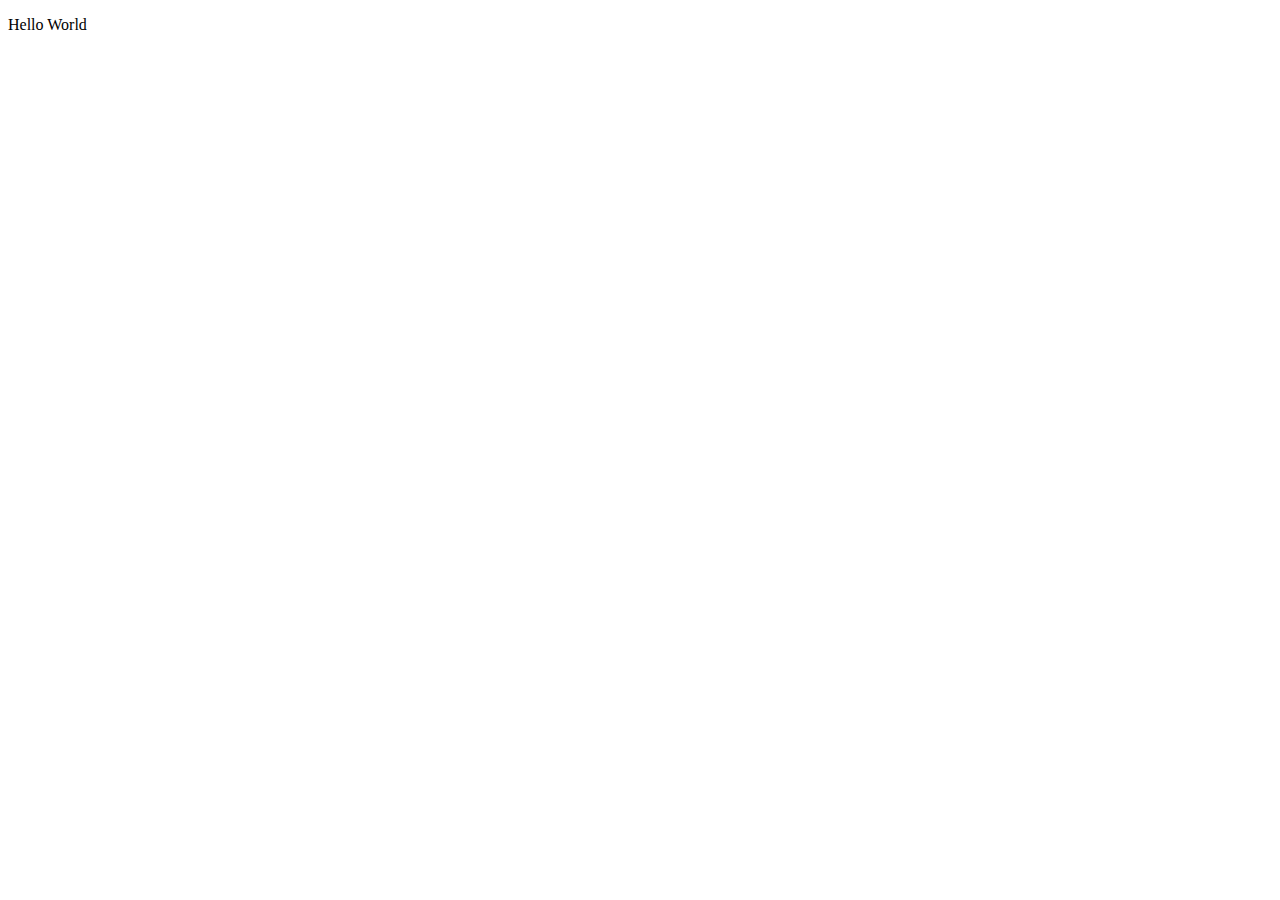
==== index.html @ 50390351 "Added Index page" ====
<!DOCTYPE html>
<html lang="en">
<head>
    <meta charset="UTF-8">
    <meta name="viewport" content="width=device-width, initial-scale=1.0">
    <title>Document</title>
</head>
<body>
    <p>Hello World</p>
</body>
</html>
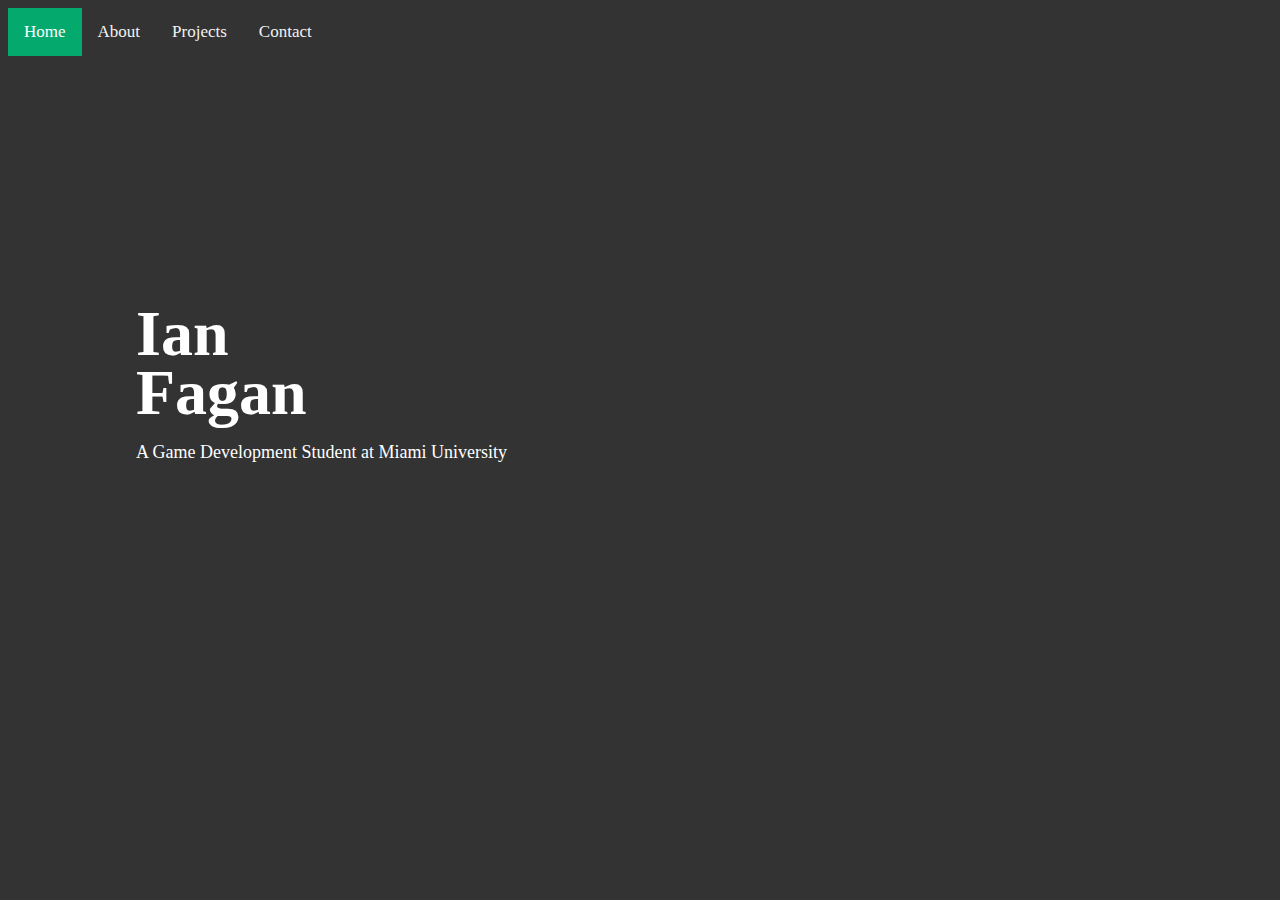
==== commit 99cdbeb3: "Added all pages" ====
--- a/index.html
+++ b/index.html
@@ -4,8 +4,26 @@
     <meta charset="UTF-8">
     <meta name="viewport" content="width=device-width, initial-scale=1.0">
     <title>Document</title>
+    <link rel="stylesheet" href="style.css">
 </head>
 <body>
-    <p>Hello World</p>
+    <div class="topnav">
+        <a class="active" href="index.html">Home</a>
+        <a href="about.html">About</a>
+        <a href="projects.html">Projects</a>
+        <a href="contact.html">Contact</a>
+      </div>
+
+      <div class="homebody">
+        <div class="homenamediv">
+            <h1 class="homenameh1">
+                Ian
+            </h1>
+            <h1 class="homenameh1">
+                Fagan
+            </h1>
+            <p class="homenamep"> A Game Development Student at Miami University </p>
+        </div>
+      </div>
 </body>
 </html>--- a/style.css
+++ b/style.css
@@ -0,0 +1,92 @@
+body {
+    background-color: #333;
+}
+
+/* Add a black background color to the top navigation */
+.topnav {
+    background-color: #333;
+    overflow: hidden;
+  }
+  
+  /* Style the links inside the navigation bar */
+  .topnav a {
+    float: left;
+    color: #f2f2f2;
+    text-align: center;
+    padding: 14px 16px;
+    text-decoration: none;
+    font-size: 17px;
+  }
+  
+  /* Change the color of links on hover */
+  .topnav a:hover {
+    background-color: #ddd;
+    color: black;
+  }
+  
+  /* Add a color to the active/current link */
+  .topnav a.active {
+    background-color: #04AA6D;
+    color: white;
+  }
+
+  /* Index style */
+  .homenamediv {
+    text-align: left;
+    color: white;
+    font-size: xx-large;
+    line-height: 50%;
+    margin-top: 30vh;
+    margin-left: 10vw;
+  }
+
+  .homenamep {
+    color:white;
+    font-size:large;
+  }
+
+  /* Pojects style */
+  .listtitle{
+    color: white;
+    text-decoration: underline;
+  }
+
+  .projectitem {
+    display: flex;
+  }
+
+  iframe{
+    flex-shrink:0;
+  }
+
+  .projectdescription {
+    color:white;
+    margin-left:20px;
+    font-size: x-large;
+  }
+
+  /* Contact Style */
+  .contactsection {
+    line-height: 50%;
+    margin-left: 20px;
+    margin-bottom: 50px;
+  }
+  
+  .contactheaders {
+    color:white;
+    text-decoration: underline;
+  }
+
+  .contactsocials {
+    color:white;
+  }
+
+  /* About Style */
+  .aboutheader {
+    color: White;
+    text-decoration: underline;
+  }
+
+  .abouttext {
+    color: white;
+  }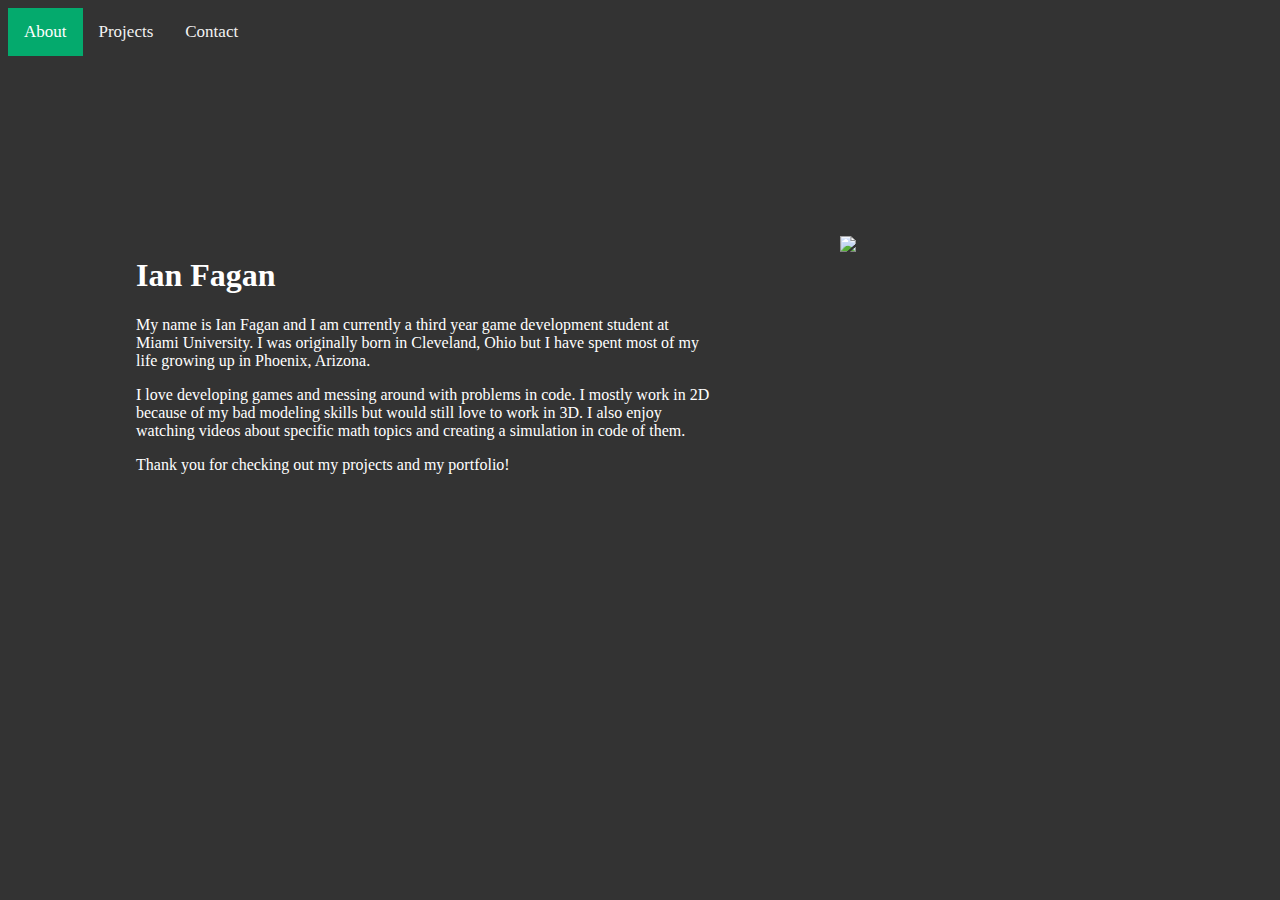
==== commit 2233f9a1: "Index is now about me" ====
--- a/index.html
+++ b/index.html
@@ -8,22 +8,31 @@
 </head>
 <body>
     <div class="topnav">
-        <a class="active" href="index.html">Home</a>
-        <a href="about.html">About</a>
+        <a class="active" href="index.html">About</a>
         <a href="projects.html">Projects</a>
         <a href="contact.html">Contact</a>
-      </div>
+    </div>
 
-      <div class="homebody">
-        <div class="homenamediv">
-            <h1 class="homenameh1">
-                Ian
+    <div class="aboutbody">
+        <div class="aboutdescription">
+            <h1 class="aboutheader">
+                Ian Fagan
             </h1>
-            <h1 class="homenameh1">
-                Fagan
-            </h1>
-            <p class="homenamep"> A Game Development Student at Miami University </p>
+            <div class="abouttextbody">
+                <p class="abouttext">
+                    My name is Ian Fagan and I am currently a third year game development student at Miami University. I was originally born in Cleveland, Ohio but I have spent most of my life growing up in Phoenix, Arizona.
+                </p>
+                <p class="abouttext">
+                    I love developing games and messing around with problems in code. I mostly work in 2D because of my bad modeling skills but would still love to work in 3D. I also enjoy watching videos about specific math topics and creating a simulation in code of them.
+                </p>
+                <p class="abouttext">
+                    Thank you for checking out my projects and my portfolio!
+                </p>
+            </div>  
         </div>
-      </div>
+        <div class="aboutpicture">
+            <img class="aboutimage" src="https://simplyilm.com/wp-content/uploads/2017/08/temporary-profile-placeholder-1.jpg"/>
+        </div>  
+    </div>
 </body>
 </html>--- a/style.css
+++ b/style.css
@@ -82,11 +82,32 @@
   }
 
   /* About Style */
+  .aboutbody {
+    display: flex;
+    margin-top: 20vh;
+  }
+
+
+  .aboutdescription {
+    width: 50vw;
+    margin-left: 10vw;
+    margin-right: 10vw;
+  }
+
+  .aboutpicture {
+    width: 30rem;
+  }
+
   .aboutheader {
     color: White;
-    text-decoration: underline;
   }
 
   .abouttext {
     color: white;
+  }
+
+  .aboutimage {
+    max-width: 200px;
+    max-height: auto;
+    clip-path:circle(100px at center)
   }